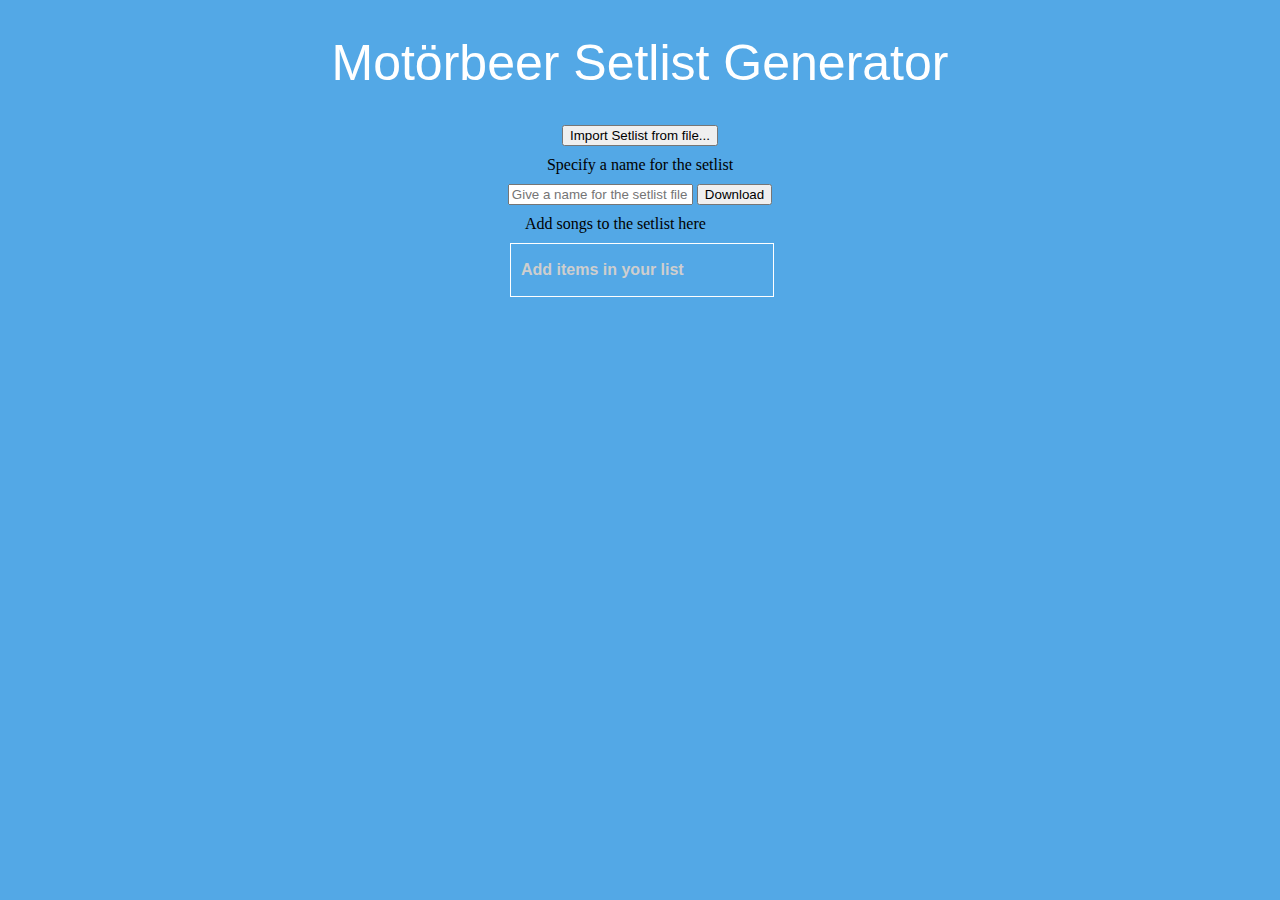
==== index.html @ 3950a9fe "add setlist-generator" ====
<!DOCTYPE html>
<html lang="en">
<head>
    <meta charset="UTF-8">
    <title>Motörbeer Setlist Generator</title>
    <style>body {
        background-color: #53a8e6;
    }

    body h1 {
        text-align: center;
        font-family: 'Arial', sans-serif;
        color: white;
        font-size: 50px;
        font-weight: normal;
    }

    body .list {
        width: 250px;
        margin: 10px auto;
    }

    body .list ::-webkit-input-placeholder {
        color: #cecece;
    }

    body .list .input {
        outline: none;
        border: 1px solid white;
        background-color: #53a8e6;
        color: white;
        height: 50px;
        width: 250px;
        padding-left: 10px;
        font-family: 'Arial', sans-serif;
        font-weight: 800;
        font-size: 16px;
        margin-left: -5px;
    }

    body .list span {
        position: absolute;
        right: 0;
        top: 0;
        font-size: 30px;
        font-weight: 800;
        line-height: 1.8;
        cursor: pointer;
        transition: all 200ms;
        color: white;
        will-change: transform;
    }

    .add.input {
        margin: 10px;
    }

    body .list span:hover {
        transform: rotate(180deg);
    }

    body ol {
        padding: 0;
    }

    #file-input {
        display: none;
    }

    .numbering-exclude {
        display: block;
    }

    @media print {
        .print-invisible {
            display: none;
        }

        .print-invisible > * {
            display: none;
        }

        body ol .draggable {
            margin: 0 auto;
            line-height: 1.5;
            height: auto;
            list-style-type: unset;
            font-weight: 800;
            font-size: 20px;
        }
    }

    .center {
        text-align: center;
    }

    .centerflex {
        display: flex;
        justify-content: center;
    }

    [draggable] {
        -moz-user-select: none;
        -webkit-user-select: none;
        user-select: none;
        -webkit-user-drag: element;
    }

    .draggable {
        padding-bottom: 5px;
        padding-top: 5px;
        text-align: center;
        cursor: move;
    }

    .draggable.dragElem {
        opacity: 0.4;
    }

    .draggable.over {
        border-top: 2px solid blue;
    }

    div {
        margin: 10px;
    }

    label {
        margin: 10px;
    }</style>
    <script async>let dragSrcEl = null;

    function handleDragStart(e) {
        dragSrcEl = this;

        e.dataTransfer.effectAllowed = 'move';
        e.dataTransfer.setData('text/html', this.outerHTML);

        this.classList.add('dragElem');
    }

    function handleDragOver(e) {
        if (e.preventDefault) {
            e.preventDefault();
        }
        this.classList.add('over');
        e.dataTransfer.dropEffect = 'move';
        return false;
    }


    function handleDragLeave() {
        this.classList.remove('over');
    }

    function handleDrop(e) {

        if (e.stopPropagation) {
            e.stopPropagation();
        }

        if (dragSrcEl !== this) {
            this.parentNode.removeChild(dragSrcEl);
            const dropHTML = e.dataTransfer.getData('text/html');
            this.insertAdjacentHTML('beforebegin', dropHTML);
            const dropElem = this.previousSibling;
            addDragAndDropHandlers(dropElem);
        }
        this.classList.remove('over');
        this.classList.remove('dragElem')
        return false;
    }

    function handleDragEnd() {
        this.classList.remove('over');
    }

    function addDragAndDropHandlers(elem) {
        elem.addEventListener('dragstart', handleDragStart, false);
        elem.addEventListener('dragover', handleDragOver, false);
        elem.addEventListener('dragleave', handleDragLeave, false);
        elem.addEventListener('drop', handleDrop, false);
        elem.addEventListener('dragend', handleDragEnd, false);

    }

    const cols = document.querySelectorAll('.draggable');
    [].forEach.call(cols, addDragAndDropHandlers);

    function selectFileForImport() {
        document.getElementById('file-input').click();
    }

    function handleFileSelect(e) {
        const files = e.target.files;
        if (files.length < 1) {
            alert('select a file...');
            return;
        }
        const file = files[0];
        const reader = new FileReader();
        reader.onload = onFileLoaded;
        //TODO handle invalid file formats
        reader.readAsText(file);
    }

    function onFileLoaded(e) {
        const content = e.target.result;
        const lines = content.split(getLineSeparator(content));
        const ol = document.querySelector('ol');
        ol.innerHTML = '';
        for (const line of lines) {
            if (line && line.trim().length !== 0) {
                const node = document.createElement("li");
                node.classList.add('draggable');
                if (line.startsWith('---')) {
                    node.classList.add('numbering-exclude')
                }
                const attr = document.createAttribute('draggable');
                attr.value = 'true';
                node.setAttributeNode(attr);
                const textNode = document.createTextNode(line);
                node.appendChild(textNode);
                ol.appendChild(node);
                addDragAndDropHandlers(node);
            }
        }
    }


    const windowsLineSeparator = '\r\n';
    const unixLineSeparator = '\n';

    function getLineSeparator(content = '') {
        let lineSeparator = unixLineSeparator;
        if (content.includes(windowsLineSeparator)) {
            lineSeparator = windowsLineSeparator;
        }
        return lineSeparator;
    }

    function download(e) {
        const filename = '' + document.getElementById('setlistName').value + '.txt';
        e.preventDefault();
        const list = document.getElementById('setlist');
        let text = '';
        for (const child of list.children) {
            text += child.textContent + getLineSeparator(text);
        }
        const element = document.createElement('a');
        element.setAttribute('href', 'data:text/plain;charset=utf-8,' + encodeURIComponent(text));
        element.setAttribute('download', filename);
        element.setAttribute('target', '_blank');

        element.style.display = 'none';
        document.body.appendChild(element);

        element.click();

        document.body.removeChild(element);
    }

    function addNewSong(newItem) {
        const li = document.createElement('li');
        const attr = document.createAttribute('draggable');
        const ol = document.querySelector('ol');
        li.classList.add('draggable');
        attr.value = 'true';
        li.setAttributeNode(attr);
        li.appendChild(document.createTextNode(newItem));
        ol.appendChild(li);
        addDragAndDropHandlers(li);
    }

    function addNewItem() {
        const songTitle = document.querySelector('.add.input').value;
        if (songTitle !== '') {
            addNewSong(songTitle);
        }
        document.querySelector('.input').value = '';
    }

    const addInput = document.querySelector('.input.add');
    addInput.addEventListener("keyup", function (event) {
        if (event.keyCode === 13) {
            addNewItem();
            event.target.value = '';
        }

    });

    [
        'Gonna Leave You',
        'Shadow Play',
        'Territorial Pissings',
        'R.A.M.O.N.E.S',
        'In My Head',
        'DD - Cinnamon Girl',
        'Paranoid',
        'Get It On',
        'D - F*!#in\' Up',
        'Hybrid Moments',
        'Where Eagles Dare',
        'City Of Angels',
        'Rockin\' in the Free World',
        'I Got Erection',
        'Das schlimmste ist, wenn das Bier alle ist',
        'Make It Wit Chu',
        'Ich hab\' mit Tocotronic Bier getrunken',
        'True Believers',
        'I Wanna Be Forgotten',
        'Großes Glied',
        'Denim Demon',
        'Murder The Government',
        'Attitude',
        'Halt die Fresse ich will saufen',
        'Today Your Love, Tomorrow The World',
        'Not Ready To Rock',
        'Good Head',
        'Skulls',
        'Roots Radical',
        'Alternative Ulster',
        'Breaking the Law',
        'Get It On',
        'Satisfied',
        'Blood and Booze',
        'Light My Way',
        'Beer, Beer, Beer, Beer',
        'Fell In Love With A Girl'
    ].forEach(addNewSong);</script>
</head>
<body><h1 class="print-invisible">Motörbeer Setlist Generator</h1>
<div class="center print-invisible">
    <div>
        <button type="button" id="import-pfx-button" onclick="selectFileForImport()">Import Setlist from file...
        </button>
        <input type="file" id="file-input" onchange="handleFileSelect(event)"></div>
    <div>
        <form onsubmit="download(event)"><label for="setlistName" style="display:block"> Specify a name for the
            setlist </label> <input id="setlistName" type="text" class="input"
                                    placeholder="Give a name for the setlist file"> <input type="submit"
                                                                                           value="Download"></form>
    </div>
</div>
<div class="list print-invisible"><label for="addItem"> Add songs to the setlist here </label> <input id="addItem"
                                                                                                      type="text"
                                                                                                      class="add input"
                                                                                                      placeholder="Add items in your list">
</div>
<div class="centerflex">
    <ol id="setlist"></ol>
</div>
</body>
</html>
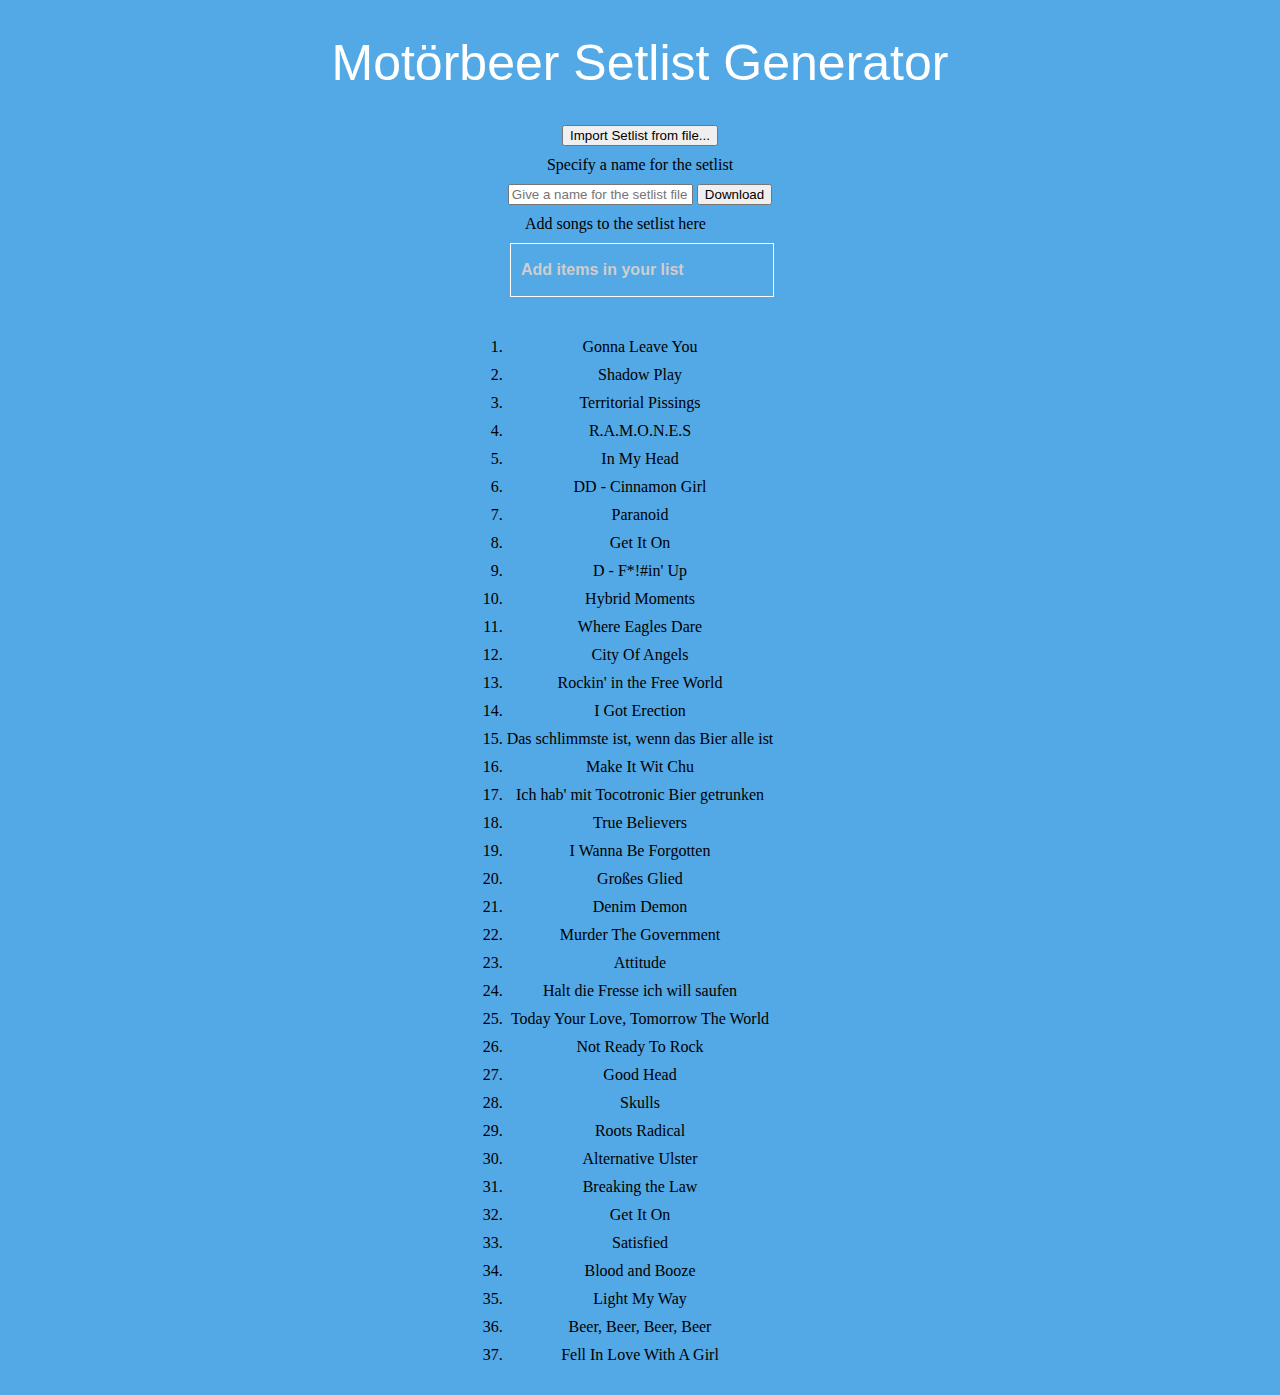
==== commit 52161670: "move all files to root dir" ====
--- a/index.html
+++ b/index.html
@@ -1,354 +1,42 @@
 <!DOCTYPE html>
 <html lang="en">
+
 <head>
     <meta charset="UTF-8">
     <title>Motörbeer Setlist Generator</title>
-    <style>body {
-        background-color: #53a8e6;
-    }
+    <link rel="stylesheet" href="styles.css">
+    <script src="main.js" async></script>
+</head>
 
-    body h1 {
-        text-align: center;
-        font-family: 'Arial', sans-serif;
-        color: white;
-        font-size: 50px;
-        font-weight: normal;
-    }
-
-    body .list {
-        width: 250px;
-        margin: 10px auto;
-    }
-
-    body .list ::-webkit-input-placeholder {
-        color: #cecece;
-    }
-
-    body .list .input {
-        outline: none;
-        border: 1px solid white;
-        background-color: #53a8e6;
-        color: white;
-        height: 50px;
-        width: 250px;
-        padding-left: 10px;
-        font-family: 'Arial', sans-serif;
-        font-weight: 800;
-        font-size: 16px;
-        margin-left: -5px;
-    }
-
-    body .list span {
-        position: absolute;
-        right: 0;
-        top: 0;
-        font-size: 30px;
-        font-weight: 800;
-        line-height: 1.8;
-        cursor: pointer;
-        transition: all 200ms;
-        color: white;
-        will-change: transform;
-    }
-
-    .add.input {
-        margin: 10px;
-    }
-
-    body .list span:hover {
-        transform: rotate(180deg);
-    }
-
-    body ol {
-        padding: 0;
-    }
-
-    #file-input {
-        display: none;
-    }
-
-    .numbering-exclude {
-        display: block;
-    }
-
-    @media print {
-        .print-invisible {
-            display: none;
-        }
-
-        .print-invisible > * {
-            display: none;
-        }
-
-        body ol .draggable {
-            margin: 0 auto;
-            line-height: 1.5;
-            height: auto;
-            list-style-type: unset;
-            font-weight: 800;
-            font-size: 20px;
-        }
-    }
-
-    .center {
-        text-align: center;
-    }
-
-    .centerflex {
-        display: flex;
-        justify-content: center;
-    }
-
-    [draggable] {
-        -moz-user-select: none;
-        -webkit-user-select: none;
-        user-select: none;
-        -webkit-user-drag: element;
-    }
-
-    .draggable {
-        padding-bottom: 5px;
-        padding-top: 5px;
-        text-align: center;
-        cursor: move;
-    }
-
-    .draggable.dragElem {
-        opacity: 0.4;
-    }
-
-    .draggable.over {
-        border-top: 2px solid blue;
-    }
-
-    div {
-        margin: 10px;
-    }
-
-    label {
-        margin: 10px;
-    }</style>
-    <script async>let dragSrcEl = null;
-
-    function handleDragStart(e) {
-        dragSrcEl = this;
-
-        e.dataTransfer.effectAllowed = 'move';
-        e.dataTransfer.setData('text/html', this.outerHTML);
-
-        this.classList.add('dragElem');
-    }
-
-    function handleDragOver(e) {
-        if (e.preventDefault) {
-            e.preventDefault();
-        }
-        this.classList.add('over');
-        e.dataTransfer.dropEffect = 'move';
-        return false;
-    }
-
-
-    function handleDragLeave() {
-        this.classList.remove('over');
-    }
-
-    function handleDrop(e) {
-
-        if (e.stopPropagation) {
-            e.stopPropagation();
-        }
-
-        if (dragSrcEl !== this) {
-            this.parentNode.removeChild(dragSrcEl);
-            const dropHTML = e.dataTransfer.getData('text/html');
-            this.insertAdjacentHTML('beforebegin', dropHTML);
-            const dropElem = this.previousSibling;
-            addDragAndDropHandlers(dropElem);
-        }
-        this.classList.remove('over');
-        this.classList.remove('dragElem')
-        return false;
-    }
-
-    function handleDragEnd() {
-        this.classList.remove('over');
-    }
-
-    function addDragAndDropHandlers(elem) {
-        elem.addEventListener('dragstart', handleDragStart, false);
-        elem.addEventListener('dragover', handleDragOver, false);
-        elem.addEventListener('dragleave', handleDragLeave, false);
-        elem.addEventListener('drop', handleDrop, false);
-        elem.addEventListener('dragend', handleDragEnd, false);
-
-    }
-
-    const cols = document.querySelectorAll('.draggable');
-    [].forEach.call(cols, addDragAndDropHandlers);
-
-    function selectFileForImport() {
-        document.getElementById('file-input').click();
-    }
-
-    function handleFileSelect(e) {
-        const files = e.target.files;
-        if (files.length < 1) {
-            alert('select a file...');
-            return;
-        }
-        const file = files[0];
-        const reader = new FileReader();
-        reader.onload = onFileLoaded;
-        //TODO handle invalid file formats
-        reader.readAsText(file);
-    }
-
-    function onFileLoaded(e) {
-        const content = e.target.result;
-        const lines = content.split(getLineSeparator(content));
-        const ol = document.querySelector('ol');
-        ol.innerHTML = '';
-        for (const line of lines) {
-            if (line && line.trim().length !== 0) {
-                const node = document.createElement("li");
-                node.classList.add('draggable');
-                if (line.startsWith('---')) {
-                    node.classList.add('numbering-exclude')
-                }
-                const attr = document.createAttribute('draggable');
-                attr.value = 'true';
-                node.setAttributeNode(attr);
-                const textNode = document.createTextNode(line);
-                node.appendChild(textNode);
-                ol.appendChild(node);
-                addDragAndDropHandlers(node);
-            }
-        }
-    }
-
-
-    const windowsLineSeparator = '\r\n';
-    const unixLineSeparator = '\n';
-
-    function getLineSeparator(content = '') {
-        let lineSeparator = unixLineSeparator;
-        if (content.includes(windowsLineSeparator)) {
-            lineSeparator = windowsLineSeparator;
-        }
-        return lineSeparator;
-    }
-
-    function download(e) {
-        const filename = '' + document.getElementById('setlistName').value + '.txt';
-        e.preventDefault();
-        const list = document.getElementById('setlist');
-        let text = '';
-        for (const child of list.children) {
-            text += child.textContent + getLineSeparator(text);
-        }
-        const element = document.createElement('a');
-        element.setAttribute('href', 'data:text/plain;charset=utf-8,' + encodeURIComponent(text));
-        element.setAttribute('download', filename);
-        element.setAttribute('target', '_blank');
-
-        element.style.display = 'none';
-        document.body.appendChild(element);
-
-        element.click();
-
-        document.body.removeChild(element);
-    }
-
-    function addNewSong(newItem) {
-        const li = document.createElement('li');
-        const attr = document.createAttribute('draggable');
-        const ol = document.querySelector('ol');
-        li.classList.add('draggable');
-        attr.value = 'true';
-        li.setAttributeNode(attr);
-        li.appendChild(document.createTextNode(newItem));
-        ol.appendChild(li);
-        addDragAndDropHandlers(li);
-    }
-
-    function addNewItem() {
-        const songTitle = document.querySelector('.add.input').value;
-        if (songTitle !== '') {
-            addNewSong(songTitle);
-        }
-        document.querySelector('.input').value = '';
-    }
-
-    const addInput = document.querySelector('.input.add');
-    addInput.addEventListener("keyup", function (event) {
-        if (event.keyCode === 13) {
-            addNewItem();
-            event.target.value = '';
-        }
-
-    });
-
-    [
-        'Gonna Leave You',
-        'Shadow Play',
-        'Territorial Pissings',
-        'R.A.M.O.N.E.S',
-        'In My Head',
-        'DD - Cinnamon Girl',
-        'Paranoid',
-        'Get It On',
-        'D - F*!#in\' Up',
-        'Hybrid Moments',
-        'Where Eagles Dare',
-        'City Of Angels',
-        'Rockin\' in the Free World',
-        'I Got Erection',
-        'Das schlimmste ist, wenn das Bier alle ist',
-        'Make It Wit Chu',
-        'Ich hab\' mit Tocotronic Bier getrunken',
-        'True Believers',
-        'I Wanna Be Forgotten',
-        'Großes Glied',
-        'Denim Demon',
-        'Murder The Government',
-        'Attitude',
-        'Halt die Fresse ich will saufen',
-        'Today Your Love, Tomorrow The World',
-        'Not Ready To Rock',
-        'Good Head',
-        'Skulls',
-        'Roots Radical',
-        'Alternative Ulster',
-        'Breaking the Law',
-        'Get It On',
-        'Satisfied',
-        'Blood and Booze',
-        'Light My Way',
-        'Beer, Beer, Beer, Beer',
-        'Fell In Love With A Girl'
-    ].forEach(addNewSong);</script>
-</head>
-<body><h1 class="print-invisible">Motörbeer Setlist Generator</h1>
+<body>
+<h1 class="print-invisible">Motörbeer Setlist Generator</h1>
 <div class="center print-invisible">
     <div>
-        <button type="button" id="import-pfx-button" onclick="selectFileForImport()">Import Setlist from file...
+        <button type="button" id="import-pfx-button" onclick="selectFileForImport()">Import
+            Setlist
+            from file...
         </button>
-        <input type="file" id="file-input" onchange="handleFileSelect(event)"></div>
+        <input type="file" id="file-input" onchange="handleFileSelect(event)"/>
+    </div>
     <div>
-        <form onsubmit="download(event)"><label for="setlistName" style="display:block"> Specify a name for the
-            setlist </label> <input id="setlistName" type="text" class="input"
-                                    placeholder="Give a name for the setlist file"> <input type="submit"
-                                                                                           value="Download"></form>
+        <form onsubmit="download(event)">
+            <label for="setlistName" style="display: block">
+                Specify a name for the setlist
+            </label>
+            <input id="setlistName" type="text" class="input" placeholder="Give a name for the setlist file"/>
+            <input type="submit" value="Download">
+        </form>
     </div>
 </div>
-<div class="list print-invisible"><label for="addItem"> Add songs to the setlist here </label> <input id="addItem"
-                                                                                                      type="text"
-                                                                                                      class="add input"
-                                                                                                      placeholder="Add items in your list">
+<div class="list print-invisible">
+    <label for="addItem">
+        Add songs to the setlist here
+    </label>
+    <input id="addItem" type="text" class="add input" placeholder="Add items in your list">
 </div>
 <div class="centerflex">
-    <ol id="setlist"></ol>
+    <ol id="setlist">
+    </ol>
 </div>
 </body>
-</html>
+</html>--- a/styles.css
+++ b/styles.css
@@ -0,0 +1,121 @@
+body {
+  background-color: #53a8e6;
+}
+body h1 {
+  text-align: center;
+  font-family: 'Arial', sans-serif;
+  color: white;
+  font-size: 50px;
+  font-weight: normal;
+}
+body .list {
+  width: 250px;
+  margin: 10px auto;
+}
+body .list ::-webkit-input-placeholder {
+  color: #cecece;
+}
+body .list .input {
+  outline: none;
+  border: 1px solid white;
+  background-color: #53a8e6;
+  color: white;
+  height: 50px;
+  width: 250px;
+  padding-left: 10px;
+  font-family: 'Arial', sans-serif;
+  font-weight: 800;
+  font-size: 16px;
+  margin-left: -5px;
+}
+body .list span {
+  position: absolute;
+  right: 0;
+  top: 0;
+  font-size: 30px;
+  font-weight: 800;
+  line-height: 1.8;
+  cursor: pointer;
+  transition: all 200ms;
+  color: white;
+  will-change: transform;
+}
+
+.add.input {
+  margin: 10px;
+}
+
+body .list span:hover {
+  transform: rotate(180deg);
+}
+body ol {
+  padding: 0;
+}
+
+#file-input {
+    display: none;
+}
+
+.numbering-exclude {
+  display: block;
+}
+
+@media print {
+  .print-invisible {
+    display: none;
+  }
+
+  .print-invisible > * {
+    display: none;
+  }
+  
+  body ol .draggable {
+    margin: 0 auto;
+    line-height: 1.5;
+    height: auto;
+    list-style-type: unset;
+    font-weight: 800;
+    font-size: 20px;
+  }
+}
+
+
+.center {
+  text-align: center;
+}
+
+.centerflex {
+  display: flex;
+  justify-content: center;
+}
+
+[draggable] {
+  -moz-user-select: none;
+  -webkit-user-select: none;
+  user-select: none;
+  -webkit-user-drag: element;
+}
+
+.draggable {
+  padding-bottom: 5px;
+  padding-top: 5px;
+  text-align: center;
+  cursor: move;
+}
+
+.draggable.dragElem {
+  opacity: 0.4;
+}
+
+.draggable.over {
+  border-top: 2px solid blue;
+}
+
+div {
+  margin: 10px;
+}
+
+
+label {
+  margin: 10px;
+}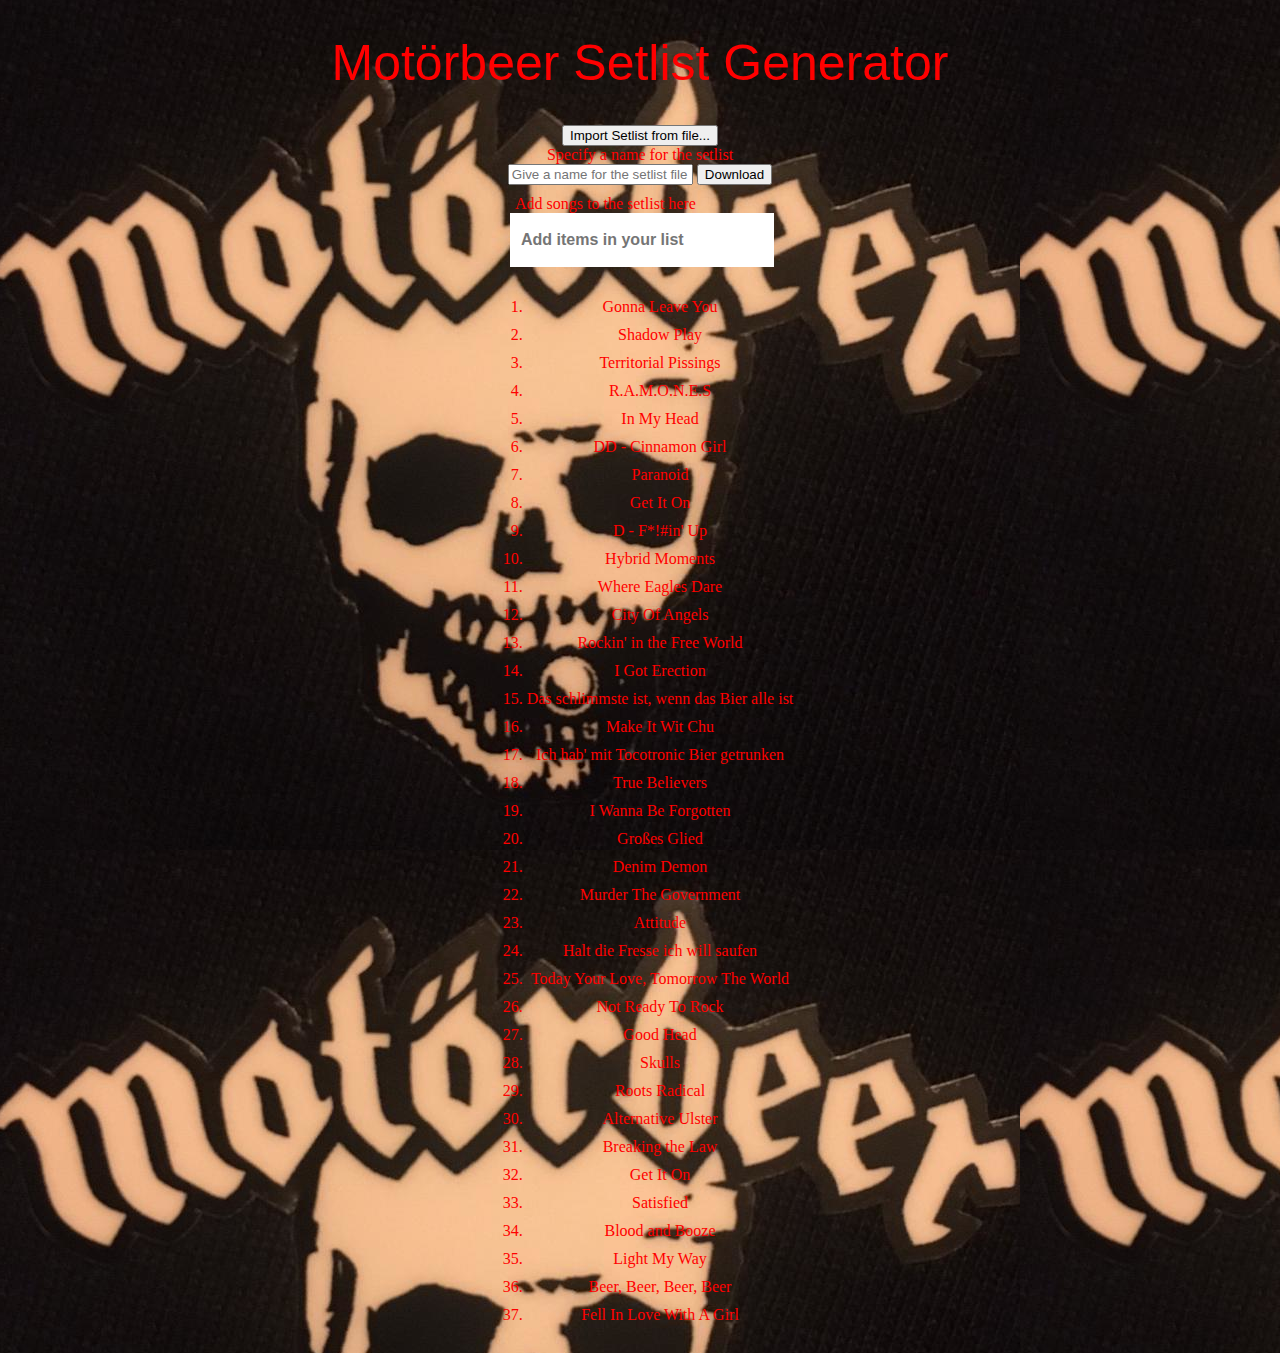
==== commit 124c8b4c: "some small code improvements" ====
--- a/index.html
+++ b/index.html
@@ -10,33 +10,32 @@
 
 <body>
 <h1 class="print-invisible">Motörbeer Setlist Generator</h1>
-<div class="center print-invisible">
+<div class="setlist-upload-download-section print-invisible">
     <div>
-        <button type="button" id="import-pfx-button" onclick="selectFileForImport()">Import
-            Setlist
-            from file...
+        <button type="button" id="select-file-button">
+            Import Setlist  from file...
         </button>
-        <input type="file" id="file-input" onchange="handleFileSelect(event)"/>
+        <input type="file" id="file-input"/>
     </div>
     <div>
-        <form onsubmit="download(event)">
-            <label for="setlistName" style="display: block">
+        <form id="download-form">
+            <label for="setlist-file-name-input" style="display: block">
                 Specify a name for the setlist
             </label>
-            <input id="setlistName" type="text" class="input" placeholder="Give a name for the setlist file"/>
+            <input id="setlist-file-name-input" type="text" placeholder="Give a name for the setlist file"/>
             <input type="submit" value="Download">
         </form>
     </div>
 </div>
-<div class="list print-invisible">
-    <label for="addItem">
+<div class="song-add-section print-invisible">
+    <label for="setlist-name-input">
         Add songs to the setlist here
     </label>
-    <input id="addItem" type="text" class="add input" placeholder="Add items in your list">
+    <input id="setlist-name-input" type="text" placeholder="Add items in your list">
 </div>
-<div class="centerflex">
+<div class="setlist-container">
     <ol id="setlist">
     </ol>
 </div>
 </body>
-</html>+</html>
--- a/styles.css
+++ b/styles.css
@@ -1,55 +1,32 @@
 body {
-  background-color: #53a8e6;
-}
-body h1 {
-  text-align: center;
-  font-family: 'Arial', sans-serif;
-  color: white;
-  font-size: 50px;
-  font-weight: normal;
-}
-body .list {
-  width: 250px;
-  margin: 10px auto;
-}
-body .list ::-webkit-input-placeholder {
-  color: #cecece;
-}
-body .list .input {
-  outline: none;
-  border: 1px solid white;
-  background-color: #53a8e6;
-  color: white;
-  height: 50px;
-  width: 250px;
-  padding-left: 10px;
-  font-family: 'Arial', sans-serif;
-  font-weight: 800;
-  font-size: 16px;
-  margin-left: -5px;
-}
-body .list span {
-  position: absolute;
-  right: 0;
-  top: 0;
-  font-size: 30px;
-  font-weight: 800;
-  line-height: 1.8;
-  cursor: pointer;
-  transition: all 200ms;
-  color: white;
-  will-change: transform;
+    background-image: url("motoerbeer.jpeg");
+    background-size: auto;
+    color: red;
 }
 
-.add.input {
-  margin: 10px;
+ h1 {
+    text-align: center;
+    font-family: 'Arial', sans-serif;
+    font-size: 50px;
+    font-weight: normal;
 }
 
-body .list span:hover {
-  transform: rotate(180deg);
+.song-add-section {
+    width: 250px;
+    margin: 10px auto;
 }
-body ol {
-  padding: 0;
+
+.song-add-section input {
+    outline: none;
+    border: 1px solid white;
+    background-color: white;
+    height: 50px;
+    width: 250px;
+    padding-left: 10px;
+    font-family: 'Arial', sans-serif;
+    font-weight: 800;
+    font-size: 16px;
+    margin-left: -5px;
 }
 
 #file-input {
@@ -57,65 +34,58 @@
 }
 
 .numbering-exclude {
-  display: block;
+    display: block;
+}
+
+.setlist-upload-download-section {
+    text-align: center;
+}
+
+.setlist-container {
+    display: flex;
+    justify-content: center;
+}
+
+[draggable] {
+    -moz-user-select: none;
+    -webkit-user-select: none;
+    user-select: none;
+    -webkit-user-drag: element;
+}
+
+.draggable {
+    padding-bottom: 5px;
+    padding-top: 5px;
+    text-align: center;
+    cursor: move;
+}
+
+.draggable.dragElem {
+    opacity: 0.4;
+}
+
+.draggable.over {
+    border-top: 2px solid red;
 }
 
 @media print {
-  .print-invisible {
-    display: none;
-  }
+    body {
+        color: black;
+    }
+    .print-invisible {
+        display: none;
+    }
 
-  .print-invisible > * {
-    display: none;
-  }
-  
-  body ol .draggable {
-    margin: 0 auto;
-    line-height: 1.5;
-    height: auto;
-    list-style-type: unset;
-    font-weight: 800;
-    font-size: 20px;
-  }
+    .print-invisible > * {
+        display: none;
+    }
+
+    body ol .draggable {
+        margin: 0 auto;
+        line-height: 1.5;
+        height: auto;
+        list-style-type: unset;
+        font-weight: 800;
+        font-size: 20px;
+    }
 }
-
-
-.center {
-  text-align: center;
-}
-
-.centerflex {
-  display: flex;
-  justify-content: center;
-}
-
-[draggable] {
-  -moz-user-select: none;
-  -webkit-user-select: none;
-  user-select: none;
-  -webkit-user-drag: element;
-}
-
-.draggable {
-  padding-bottom: 5px;
-  padding-top: 5px;
-  text-align: center;
-  cursor: move;
-}
-
-.draggable.dragElem {
-  opacity: 0.4;
-}
-
-.draggable.over {
-  border-top: 2px solid blue;
-}
-
-div {
-  margin: 10px;
-}
-
-
-label {
-  margin: 10px;
-}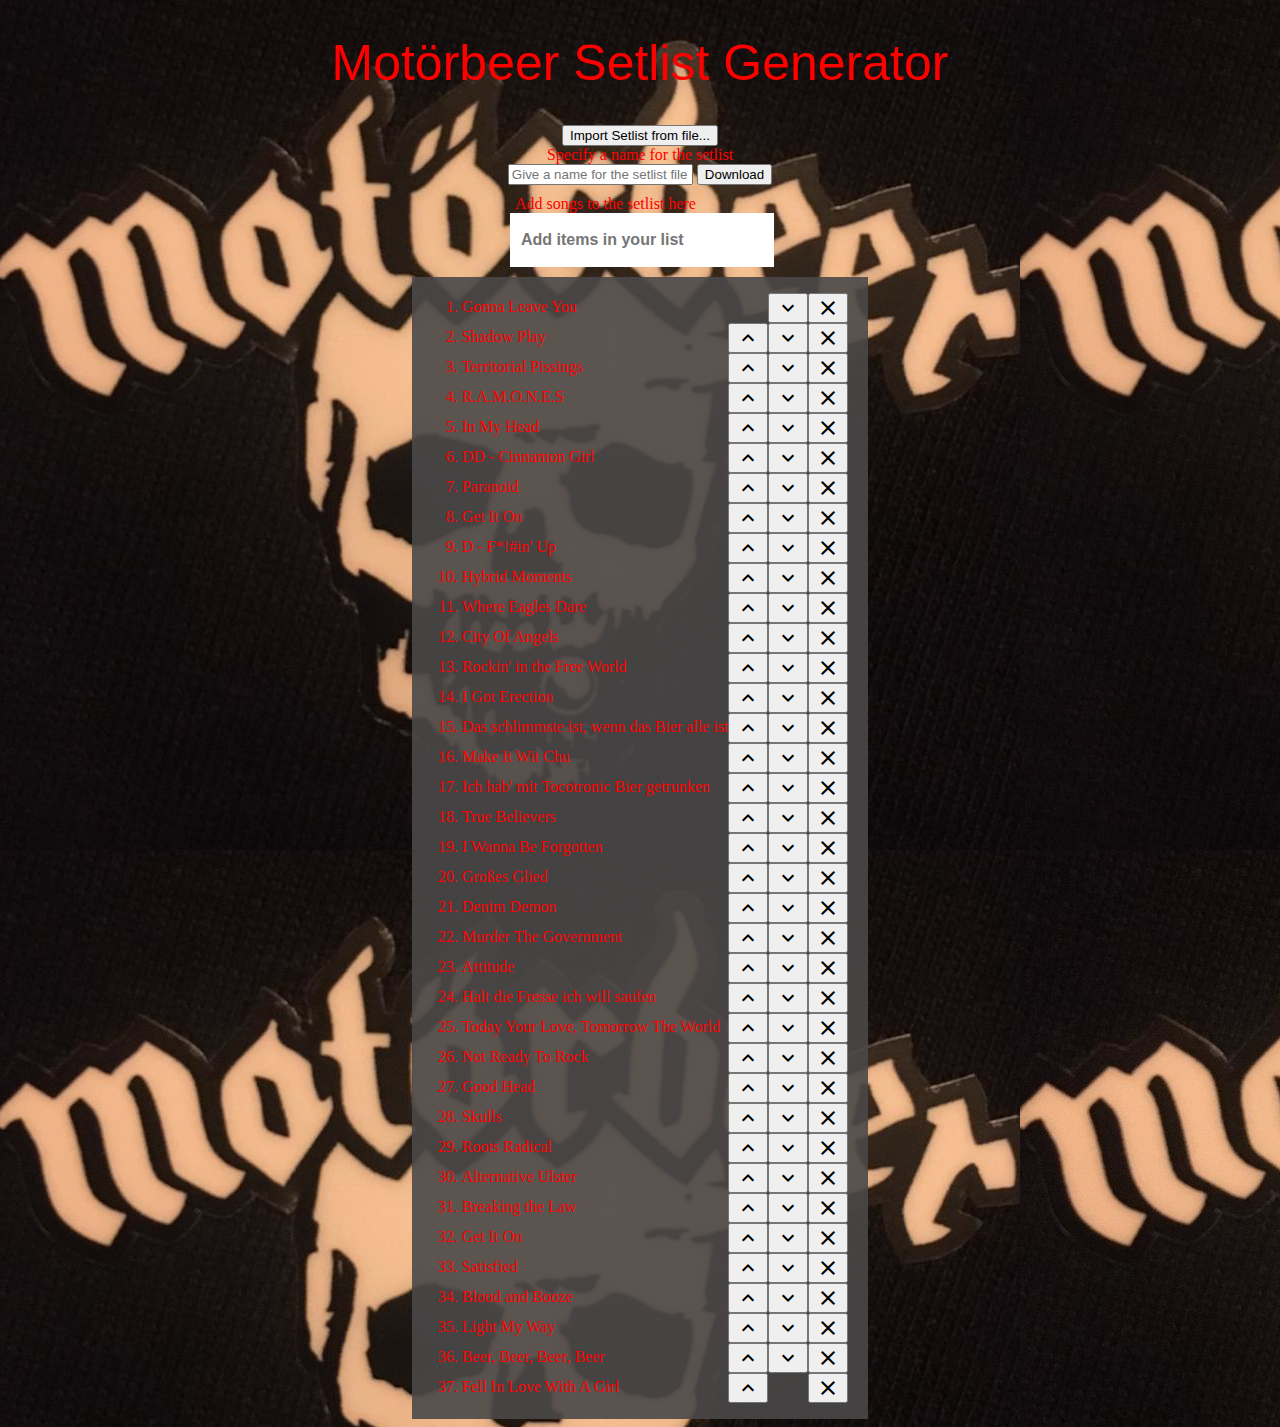
==== commit 52348f0c: "add buttons for moving and deleting songs, some small restylings" ====
--- a/index.html
+++ b/index.html
@@ -5,37 +5,41 @@
     <meta charset="UTF-8">
     <title>Motörbeer Setlist Generator</title>
     <link rel="stylesheet" href="styles.css">
+    <link href="https://fonts.googleapis.com/icon?family=Material+Icons"
+          rel="stylesheet">
     <script src="main.js" async></script>
 </head>
 
 <body>
 <h1 class="print-invisible">Motörbeer Setlist Generator</h1>
-<div class="setlist-upload-download-section print-invisible">
-    <div>
-        <button type="button" id="select-file-button">
-            Import Setlist  from file...
-        </button>
-        <input type="file" id="file-input"/>
+<div class="wrapper">
+    <div class="setlist-upload-download-section print-invisible">
+        <div>
+            <button type="button" id="select-file-button">
+                Import Setlist from file...
+            </button>
+            <input type="file" id="file-input"/>
+        </div>
+        <div>
+            <form id="download-form">
+                <label for="setlist-file-name-input" style="display: block">
+                    Specify a name for the setlist
+                </label>
+                <input id="setlist-file-name-input" type="text" placeholder="Give a name for the setlist file"/>
+                <input type="submit" value="Download">
+            </form>
+        </div>
     </div>
-    <div>
-        <form id="download-form">
-            <label for="setlist-file-name-input" style="display: block">
-                Specify a name for the setlist
-            </label>
-            <input id="setlist-file-name-input" type="text" placeholder="Give a name for the setlist file"/>
-            <input type="submit" value="Download">
-        </form>
+    <div class="song-add-section print-invisible">
+        <label for="setlist-name-input">
+            Add songs to the setlist here
+        </label>
+        <input id="setlist-name-input" type="text" placeholder="Add items in your list">
     </div>
-</div>
-<div class="song-add-section print-invisible">
-    <label for="setlist-name-input">
-        Add songs to the setlist here
-    </label>
-    <input id="setlist-name-input" type="text" placeholder="Add items in your list">
-</div>
-<div class="setlist-container">
-    <ol id="setlist">
-    </ol>
+    <div class="setlist-container">
+        <ol id="setlist">
+        </ol>
+    </div>
 </div>
 </body>
 </html>
--- a/styles.css
+++ b/styles.css
@@ -4,7 +4,13 @@
     color: red;
 }
 
- h1 {
+.wrapper {
+    display: flex;
+    flex-direction: column;
+    align-items: center;
+}
+
+h1 {
     text-align: center;
     font-family: 'Arial', sans-serif;
     font-size: 50px;
@@ -44,6 +50,9 @@
 .setlist-container {
     display: flex;
     justify-content: center;
+    background-color: rgba(74, 72, 72, 0.9);
+    padding-right: 20px;
+    padding-left: 10px;
 }
 
 [draggable] {
@@ -64,20 +73,39 @@
     opacity: 0.4;
 }
 
-.draggable.over {
+li.over .draggable {
     border-top: 2px solid red;
 }
+
+li:last-child .move-song-down-button {
+    visibility: hidden;
+}
+
+li:first-child .move-song-up-button {
+    visibility: hidden;
+}
+
+/*TODO hacky -> restyle list to table or flex columns*/
+.move-song-up-button {
+    margin-left: auto;
+}
+
+.list-item-container {
+    display: flex;
+}
+
 
 @media print {
     body {
         color: black;
     }
+
     .print-invisible {
         display: none;
     }
 
-    .print-invisible > * {
-        display: none;
+    .print-invisible {
+        display: none !important;
     }
 
     body ol .draggable {
